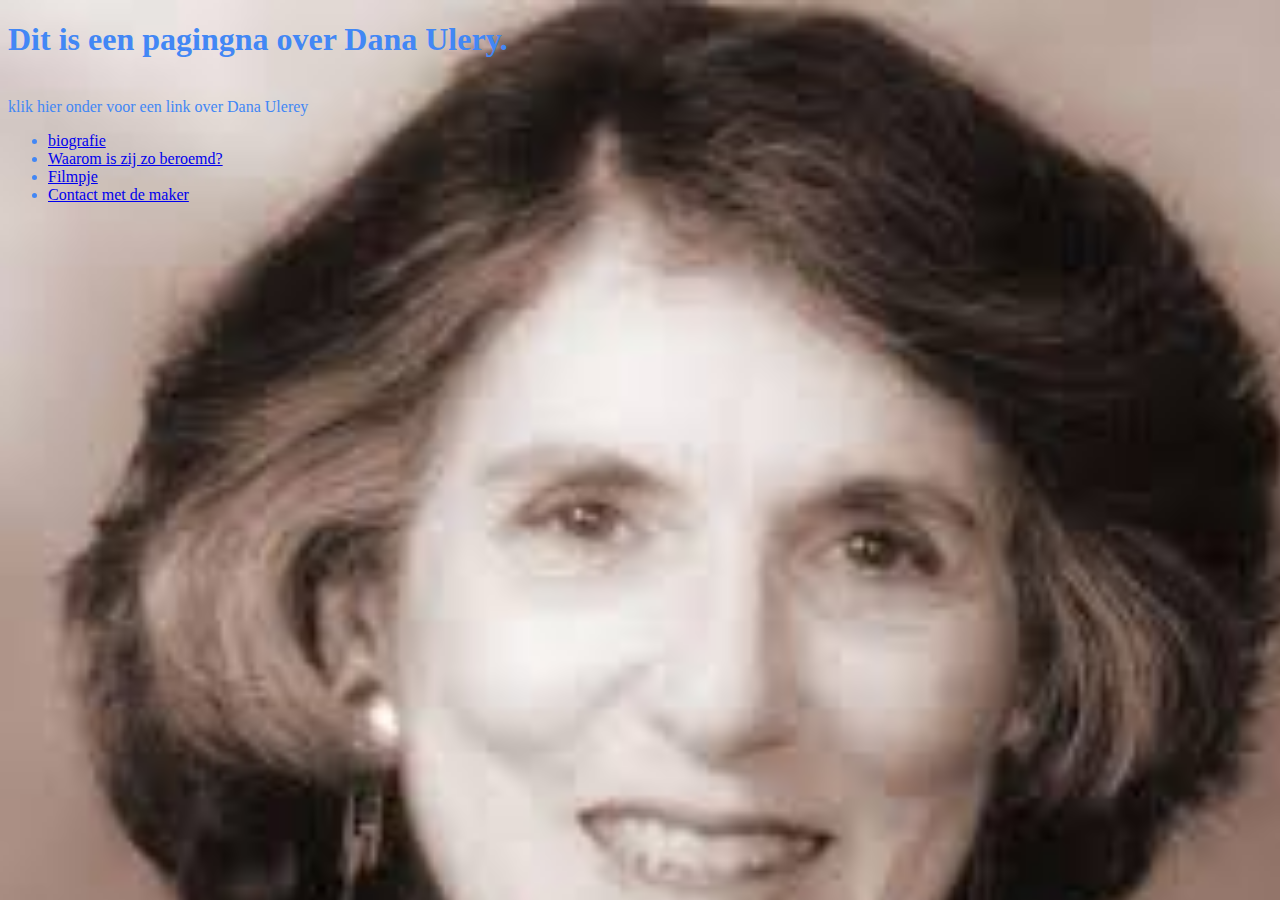
==== index.html @ 4e4f7c17 "Add files via upload" ====
<!DOCTYPE html>
<head>
  <link rel="stylesheet" href="eindopdracht opmaak.css">
</head>
<body>
    <h1>Dit is een pagingna over Dana Ulery. </h1> <br>

    klik hier onder voor een link over Dana Ulerey
  <ul>
    <li> <a href="biografie.html">biografie</a> </li>
    <li> <a href="waarom is zij zo beroemd.html">Waarom is zij zo beroemd?</a> </li>
    <li> <a href="filmpje.html">Filmpje</a> </li>
    <li> <a href="contact met de maker.html">Contact met de maker</a> </li>
  </ul>


</body>
</html>
---- eindopdracht opmaak.css ----
body {
   background-image: url("dana ulery.jpg");
   background-repeat: no-repeat;
   background-size: 1300px;
    color:#4287f5;
    title {
      Dana Ulery
    }
  }
  title {
    Dana Ulery
  }
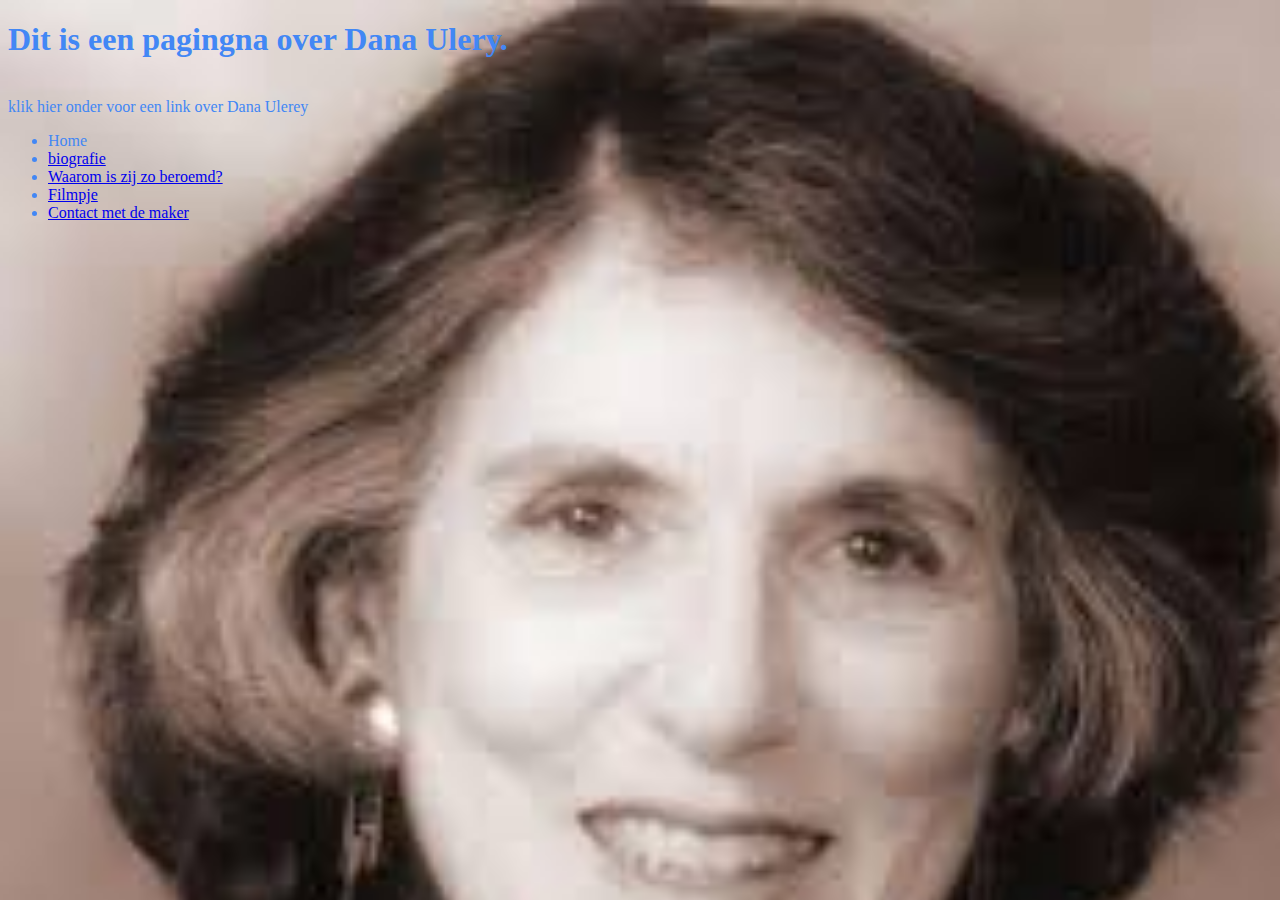
==== commit 13652450: "Update index.html" ====
--- a/index.html
+++ b/index.html
@@ -7,6 +7,7 @@
 
     klik hier onder voor een link over Dana Ulerey
   <ul>
+    <li  <a href="index.html">Home</a> </li>
     <li> <a href="biografie.html">biografie</a> </li>
     <li> <a href="waarom is zij zo beroemd.html">Waarom is zij zo beroemd?</a> </li>
     <li> <a href="filmpje.html">Filmpje</a> </li>
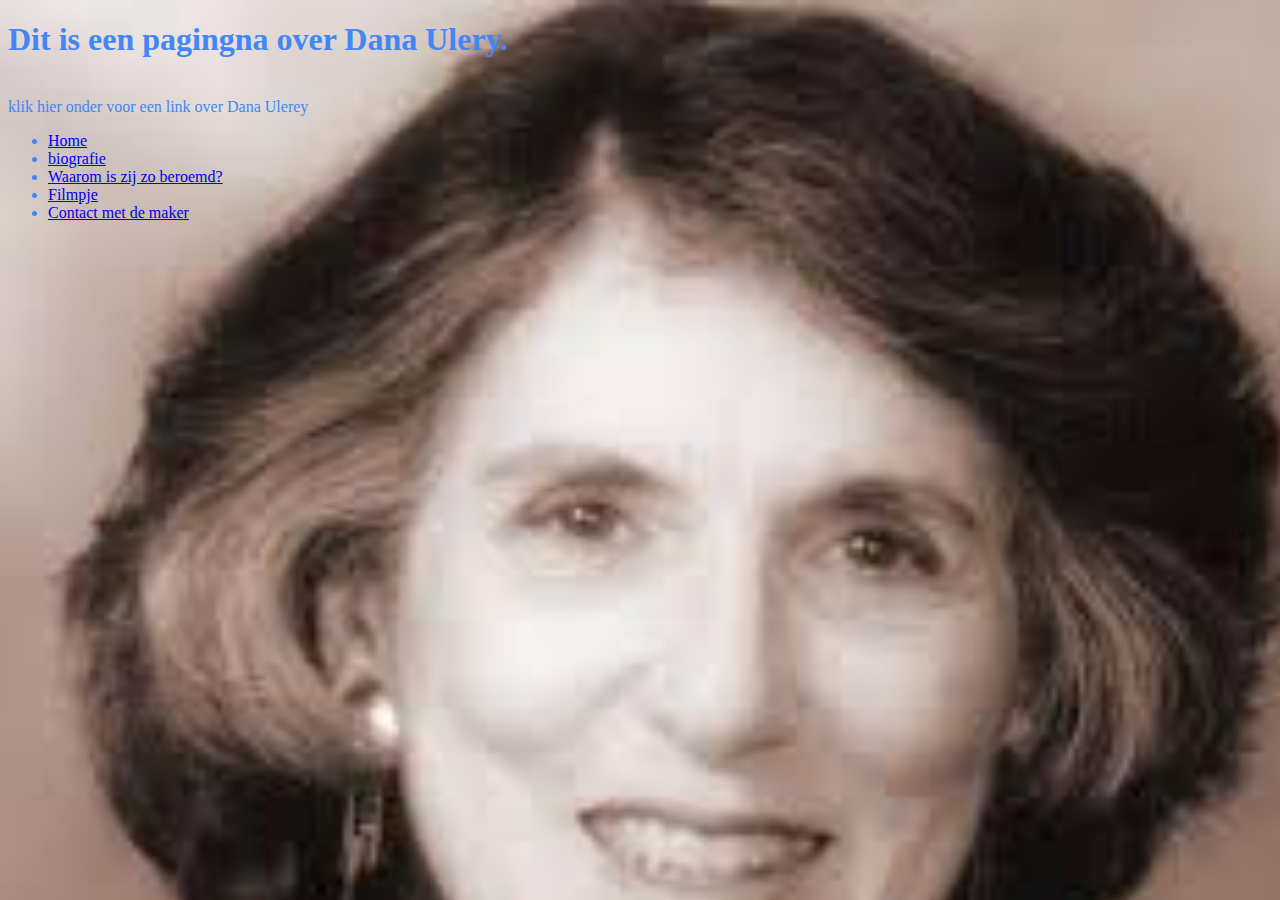
==== commit e9084cad: "Update index.html" ====
--- a/index.html
+++ b/index.html
@@ -7,7 +7,7 @@
 
     klik hier onder voor een link over Dana Ulerey
   <ul>
-    <li  <a href="index.html">Home</a> </li>
+    <li> <a href="index.html">Home</a> </li>
     <li> <a href="biografie.html">biografie</a> </li>
     <li> <a href="waarom is zij zo beroemd.html">Waarom is zij zo beroemd?</a> </li>
     <li> <a href="filmpje.html">Filmpje</a> </li>
